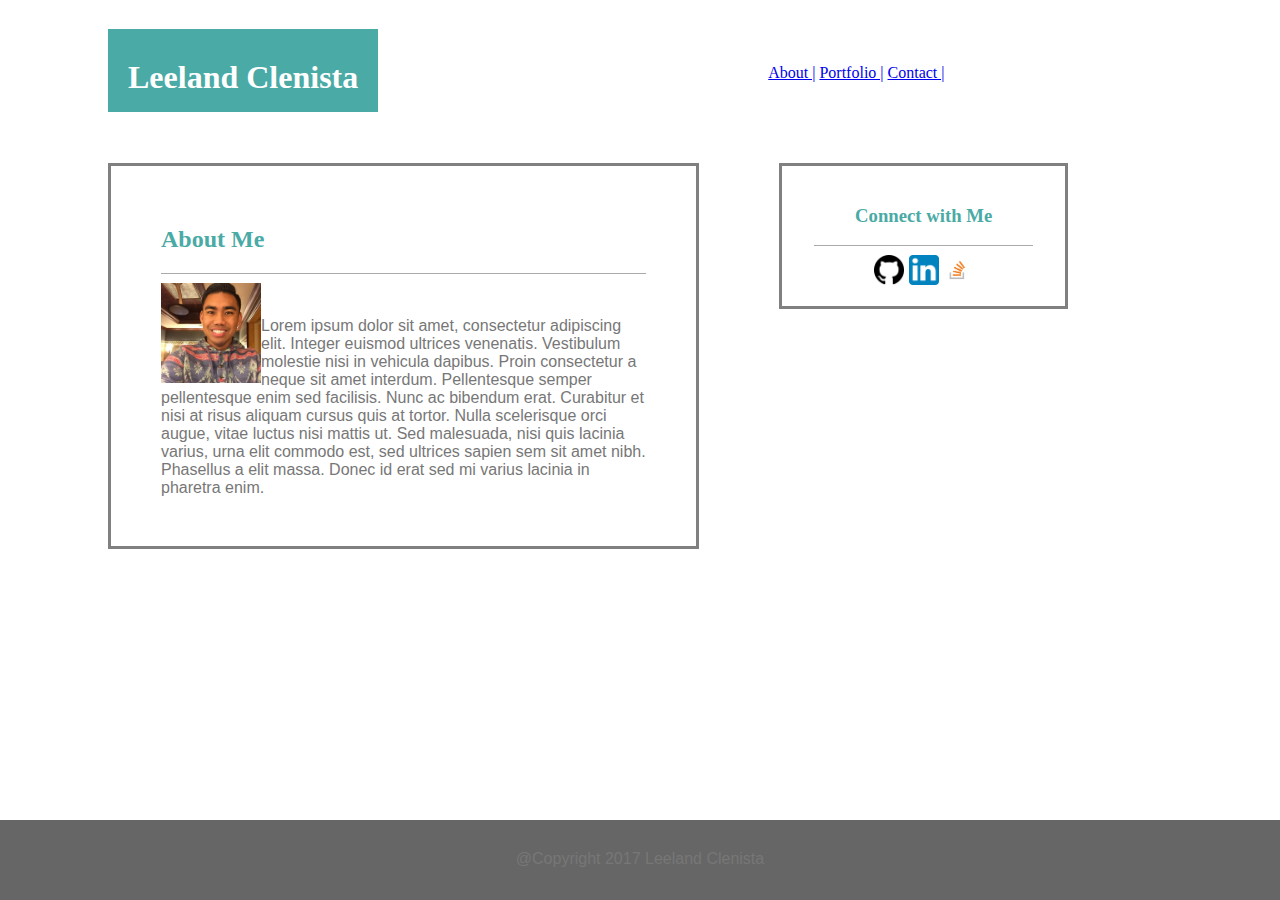
==== index.html @ b18103c6 "Basic-Portfolio" ====
<!DOCTYPE html>
<html lang="en">
<head>
	<meta charset="UTF-8">
	<link rel="stylesheet" type="text/css" href="assets/css/style.css">
	<title>Leeland Clenista</title>
</head>
<body>
	<header>
		<h1>Leeland Clenista</h1>
		<div class="about-portoflio-contact">
		<p><a href="#" target="_blank">About |</a>
		<a href="#" target="_blank">Portfolio |</a>
		<a href="#" target="_blank">Contact |</a></p>
		</div>
	</header>
	<div class="content">
	<div class="about-me">
		<h2>About Me</h2>
		<div class="hline"></div>
		<img class="profile-pic" src="assets/images/profile-pic.jpg"><br/>
		<p> 
			Lorem ipsum dolor sit amet, consectetur adipiscing elit. Integer euismod ultrices venenatis. Vestibulum molestie nisi in vehicula dapibus. Proin consectetur a neque sit amet interdum. Pellentesque semper pellentesque enim sed facilisis. Nunc ac bibendum erat. Curabitur et nisi at risus aliquam cursus quis at tortor. Nulla scelerisque orci augue, vitae luctus nisi mattis ut. Sed malesuada, nisi quis lacinia varius, urna elit commodo est, sed ultrices sapien sem sit amet nibh. Phasellus a elit massa. Donec id erat sed mi varius lacinia in pharetra enim. </p>
	</div>
	<div class="connect">
		<h3>Connect with Me</h3>
		<div class="hline2"></div>
		<div class="icon">
		<a class="#" href="#" target="_blank"><img class="github" src="assets/images/github icon.png"></a>
		<a class="#" href="#" target="_blank"><img class="linkedin" src="assets/images/linkedin icon.png"></a>
		<a class="stackoverflow" href="#" target="_blank"><img class="stack" src="assets/images/stack icon.png"></a>
		</div>
	</div>
	</div>
	<footer>@Copyright 2017 Leeland Clenista</footer>

</body>
</html>
---- assets/css/style.css ----
body {
	color: #777777;
	background: url("file:///C:/Users/Leeland/Basic-Portfolio/assets/images/stonehaven.png");
	border-color: #dddddd;
	font-family: 'Arial', 'Helvetica Neue', Helvetica, sans-serif;
}

h1, h2, h3 {
	color: #4aaaa5;
	font-family: 'Georgia', Times, Times New Roman, serif;

}

p {
	padding-bottom:20px;
}

h1 {
	background-color: #4aaaa5;
	color: white;
	margin-left:100px;
	padding:30px 20px 50px 20px;
	height: auto;
	text-align: center;
}



header {
	background-color: #ffffff;
	border-color: #cccccc;
	display: flex;
	font-family: 'Georgia', Times, Times New Roman, serif;
	position: static;
	top: 0;
	height: 125px;
}

.about-portoflio-contact {
	flex: 1;
	text-align: center-right;
	margin-left: 350px;
	padding: 40px 100px 40px 40px;
}

footer {
	background-color: #666666;
	padding: 30px 0px 30px 0px;
	width:100%;
	height: 20px;
	text-align: center;
	border-top:solid;
	border: 20px;
 	border-color: green;
	position: fixed;
	left: 0;
	bottom:0;
}

.profile-pic {
	width: 100px;
	float: left;
}

.hline {
	padding: 0;
   margin: 8px auto;
   height: 0;
   width: 100%;
   max-height: 0;
   font-size: 1px;
   line-height: 0;
   border: none;
   border-top: 1px solid #aaaaaa;
   border-bottom: 1px solid #ffffff;
}




 .about-me {
 	padding: 40px 50px 40px 50px;
 	flex: 2;
 	width: 650px;
 	height: 300px;
 	margin-right: 40px;
 	background-color: white;
 	border: solid;
 	border-size: 2px;
 	border-color: gray;
 }



 .connect {
 	padding: 20px 20px 20px 20px;
 	flex: 1;
 	width: 270px;
 	height: 100px;
 	margin-left: 40px;
 	background-color: white;
 	text-align: center;
 	border: solid;
 	border-size: 2px;
 	border-color: gray;
 }

 .hline2 {
	padding: 0;
   margin: 8px auto;
   height: 0;
   width: 90%;
   max-height: 0;
   font-size: 1px;
   line-height: 0;
   border: none;
   border-top: 1px solid #aaaaaa;
   border-bottom: 1px solid #ffffff;
}

  .content {
 	display: flex;
 	margin:30px 0px 30px 100px;
 	width: 960px;
 }

 .github, .linkedin, .stack {
	width: 30px;
 }
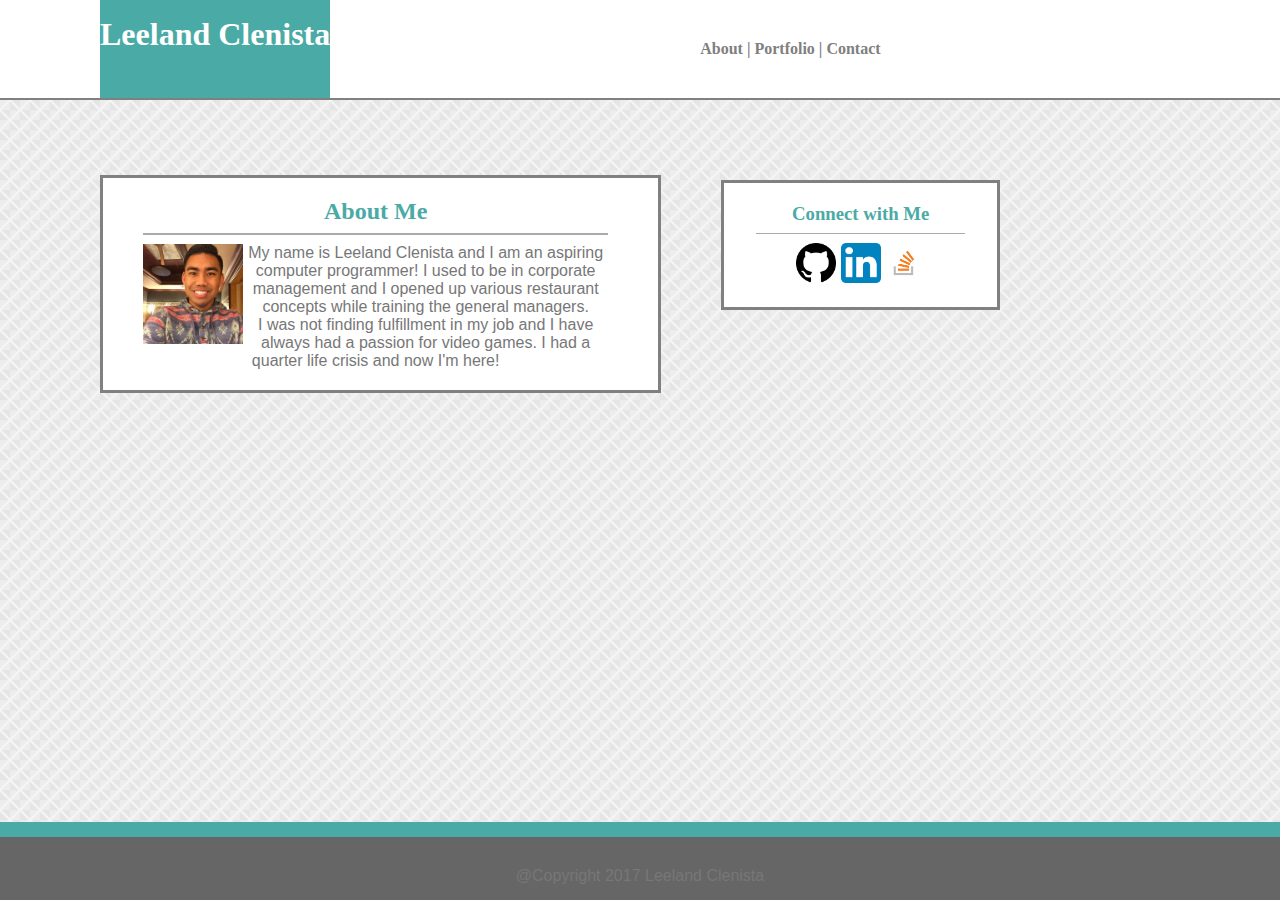
==== commit 738b877b: "first homework assignment" ====
--- a/index.html
+++ b/index.html
@@ -6,33 +6,47 @@
 	<title>Leeland Clenista</title>
 </head>
 <body>
+	
+		<!--This contains the about me section and connect section-->
+	
 	<header>
-		<h1>Leeland Clenista</h1>
-		<div class="about-portoflio-contact">
-		<p><a href="#" target="_blank">About |</a>
-		<a href="#" target="_blank">Portfolio |</a>
-		<a href="#" target="_blank">Contact |</a></p>
+		<!--This contains name and links to other pages-->
+		<div class="container">
+			<div class="Name"><h1>Leeland Clenista</h1></div>
+			<div class="about-portoflio-contact">
+			<a href="about-me.html" target="_blank">About |</a>
+			<a href="portfolio.html" target="_blank">Portfolio |</a>
+			<a href="contact.html" target="_blank">Contact </a>
+			</div>
 		</div>
 	</header>
+	
 	<div class="content">
-	<div class="about-me">
-		<h2>About Me</h2>
-		<div class="hline"></div>
-		<img class="profile-pic" src="assets/images/profile-pic.jpg"><br/>
-		<p> 
-			Lorem ipsum dolor sit amet, consectetur adipiscing elit. Integer euismod ultrices venenatis. Vestibulum molestie nisi in vehicula dapibus. Proin consectetur a neque sit amet interdum. Pellentesque semper pellentesque enim sed facilisis. Nunc ac bibendum erat. Curabitur et nisi at risus aliquam cursus quis at tortor. Nulla scelerisque orci augue, vitae luctus nisi mattis ut. Sed malesuada, nisi quis lacinia varius, urna elit commodo est, sed ultrices sapien sem sit amet nibh. Phasellus a elit massa. Donec id erat sed mi varius lacinia in pharetra enim. </p>
-	</div>
-	<div class="connect">
-		<h3>Connect with Me</h3>
-		<div class="hline2"></div>
-		<div class="icon">
-		<a class="#" href="#" target="_blank"><img class="github" src="assets/images/github icon.png"></a>
-		<a class="#" href="#" target="_blank"><img class="linkedin" src="assets/images/linkedin icon.png"></a>
-		<a class="stackoverflow" href="#" target="_blank"><img class="stack" src="assets/images/stack icon.png"></a>
+		<div class="about-me">
+			<h2>About Me</h2>
+			<div class="hline">
+			<!--Line that divides About Me and picture with text-->	
+			</div>
+			<img class="profile-pic" src="assets/images/profile-pic.jpg">
+				<p> My name is Leeland Clenista and I am an aspiring computer programmer! I used to be in corporate management and I opened up various restaurant concepts while training the general managers.
+				</p>	
+				<p> I was not finding fulfillment in my job and I have always had a passion for video games. I had a quarter life crisis and now I'm here! </p>
+		</div>
+		<div class="connect">
+			<!--This contains Connect Me and Icons with links-->
+			<h3>Connect with Me</h3>
+			<div class="hline2">
+			<!--Line that divides Connect and picture with text-->	
+			</div>
+			<div class="icon">
+			<!--Icons to Github, Linkedin, and Stackoverflow-->
+			<a href="https://github.com/Rockleeland" target="_blank"><img class="github" src="assets/images/github icon.png"></a>
+			<a href="https://www.linkedin.com/in/leeland-clenista-177573b1/" target="_blank"><img class="linkedin" src="assets/images/linkedin icon.png"></a>
+			<a href="https://stackoverflow.com/users/8639051/leeland-clenista" target="_blank"><img class="stack" src="assets/images/stack icon.png"></a>
+			</div>
+		</div>
 		</div>
 	</div>
-	</div>
 	<footer>@Copyright 2017 Leeland Clenista</footer>
-
 </body>
 </html>--- a/assets/css/style.css
+++ b/assets/css/style.css
@@ -1,109 +1,152 @@
+* {
+	margin:0;
+	padding:0;
+	text-align: center;
+	box-sizing: border-box;
+}
 body {
 	color: #777777;
-	background: url("file:///C:/Users/Leeland/Basic-Portfolio/assets/images/stonehaven.png");
+	background: url("../images/stonehaven.png");
 	border-color: #dddddd;
 	font-family: 'Arial', 'Helvetica Neue', Helvetica, sans-serif;
-}
-
-h1, h2, h3 {
+	display: flex;
+	flex-direction:column;
+}
+
+
+  h2, h3 {
 	color: #4aaaa5;
 	font-family: 'Georgia', Times, Times New Roman, serif;
 
 }
 
-p {
-	padding-bottom:20px;
-}
-
-h1 {
+.Name {
+	flex: 1;
 	background-color: #4aaaa5;
 	color: white;
-	margin-left:100px;
-	padding:30px 20px 50px 20px;
-	height: auto;
+	height: 130px;
+	min-width: 0;
+	padding: 45px 0px 45px 0px ;
+	margin: 0px 30px 30px 0px;
 	text-align: center;
-}
-
-
+	margin-left: 30px;
+	
+}
+
+ .about-me {
+ 	padding: 20px 50px 20px 40px;
+ 	flex: 2;
+ 	min-width: 400;
+ 	height: auto;
+ 	margin: 25px 30px 30px 30px;
+ 	background-color: white;
+ 	border: solid;
+ 	border-size: 2px;
+ 	border-color: gray;
+ 	flex-shrink: 1;
+ 	align-items: center;
+ }
 
 header {
 	background-color: #ffffff;
 	border-color: #cccccc;
-	display: flex;
+	display: flex ;
 	font-family: 'Georgia', Times, Times New Roman, serif;
-	position: static;
-	top: 0;
-	height: 125px;
-}
-
-.about-portoflio-contact {
-	flex: 1;
-	text-align: center-right;
-	margin-left: 350px;
-	padding: 40px 100px 40px 40px;
+	position: fixed;
+	height: 100px;
+	width: 100%;
+	border-bottom: 2px solid gray;
+	flex-wrap: nowrap;
+	top:0;
+	left:0;
+	margin: 0px 0px 0px 0px;
+	text-align-last: center;
+
+}
+
+.container {
+	 display: inline-flex;
+ 	justify-content: center;
+ 	max-width: 960px;
+ 	flex-wrap: wrap;
+ 	margin: 0px 70px 0px 70px;
+ 	background-color: white;
+ 	flex-direction: column;
 }
 
 footer {
 	background-color: #666666;
-	padding: 30px 0px 30px 0px;
+	padding: 30px 0px 33px 0px;
 	width:100%;
-	height: 20px;
+	height: 30px;
 	text-align: center;
-	border-top:solid;
-	border: 20px;
- 	border-color: green;
-	position: fixed;
+	border-top: 15px solid #4aaaa5;
+	clear: both;
 	left: 0;
 	bottom:0;
-}
+	flex: 1;
+	position: fixed;
+	margin-top: 30px;
+}
+
+  .content {
+ 	display: inline-flex;
+ 	justify-content: space-between; ;
+ 	max-width: 960px;
+ 	flex-wrap: wrap;
+ 	margin: 150px 70px 150px 70px;
+ }
+
+
+ .top {
+ 	display:inline-flex;
+ 	justify-content: center;
+ }
+
+
+.about-portoflio-contact {
+	flex: 1;
+	align-content: right;
+	padding: 40px;
+	min-width: 0;
+	margin-left:300px;
+}
+
+
 
 .profile-pic {
+	float: left;
 	width: 100px;
-	float: left;
+	
 }
 
 .hline {
-	padding: 0;
+   padding: 0;
    margin: 8px auto;
    height: 0;
    width: 100%;
    max-height: 0;
-   font-size: 1px;
+   font-size: 2px;
    line-height: 0;
    border: none;
-   border-top: 1px solid #aaaaaa;
+   border-top: 2px solid #aaaaaa;
    border-bottom: 1px solid #ffffff;
 }
-
-
-
-
- .about-me {
- 	padding: 40px 50px 40px 50px;
- 	flex: 2;
- 	width: 650px;
- 	height: 300px;
- 	margin-right: 40px;
- 	background-color: white;
- 	border: solid;
- 	border-size: 2px;
- 	border-color: gray;
- }
-
-
 
  .connect {
  	padding: 20px 20px 20px 20px;
  	flex: 1;
- 	width: 270px;
- 	height: 100px;
- 	margin-left: 40px;
+ 	min-width: 0;
+ 	height: 130px;
+ 	margin: 30px;
  	background-color: white;
  	text-align: center;
  	border: solid;
  	border-size: 2px;
  	border-color: gray;
  }
+
+
 
  .hline2 {
 	padding: 0;
@@ -118,15 +161,97 @@
    border-bottom: 1px solid #ffffff;
 }
 
-  .content {
- 	display: flex;
- 	margin:30px 0px 30px 100px;
- 	width: 960px;
- }
+
 
  .github, .linkedin, .stack {
-	width: 30px;
- }
-
-
-
+	min-width: 40px;
+	height: 40px;
+ }
+
+ a {
+ 	color: gray;
+ 	text-decoration: none;
+ 	font-weight: bold;
+ }
+
+ .aboutme {
+ 	padding: 20px 50px 20px 40px;
+ 	flex: 2;
+ 	min-width: 400;
+ 	height: auto;
+ 	margin: 25px 30px 30px 30px;
+ 	background-color: white;
+ 	border: solid;
+ 	border-size: 2px;
+ 	border-color: gray;
+ 	flex-shrink: 1;
+ 	align-items: center;
+ }
+
+ .contact {
+ 	padding: 20px 50px 20px 40px;
+ 	flex: 2;
+ 	min-width: 400;
+ 	height: auto;
+ 	margin: 25px 30px 30px 30px;
+ 	background-color: white;
+ 	border: solid;
+ 	border-size: 2px;
+ 	border-color: gray;
+ 	flex-shrink: 1;
+ 	align-items: center;
+ }
+
+
+
+input[type=text], select, textarea {
+    width: 100%; 
+    padding: 12px;   
+    border: 1px solid #ccc; 
+    border-radius: 4px; 
+    box-sizing: border-box; 
+    margin-top: 6px; 
+    margin-bottom: 16px; 
+    resize: vertical 
+}
+
+
+input[type=submit] {
+    background-color: #4aaaa5;
+    color: white;
+    padding: 12px 20px;
+    border: none;
+    border-radius: 4px;
+    cursor: pointer;
+}
+
+
+input[type=submit]:hover {
+    background-color: gray;
+}
+
+
+.portfolio {
+ 	padding: 20px 50px 20px 40px;
+ 	min-width: 300;
+ 	height: auto;
+ 	margin: 25px 30px 30px 30px;
+ 	background-color: white;
+ 	border: solid;
+ 	border-size: 2px;
+ 	border-color: gray;
+ 	flex-shrink: 1;
+ 	align-items: center;
+ 	flex-wrap: wrap;
+ }
+
+
+.Hangman, .Trivia-game, .RPG-game, .game, .rps {
+	min-width:0;
+	max-width: 100px;
+	flex: 1;
+	margin: 10px;
+}
+
+
+
